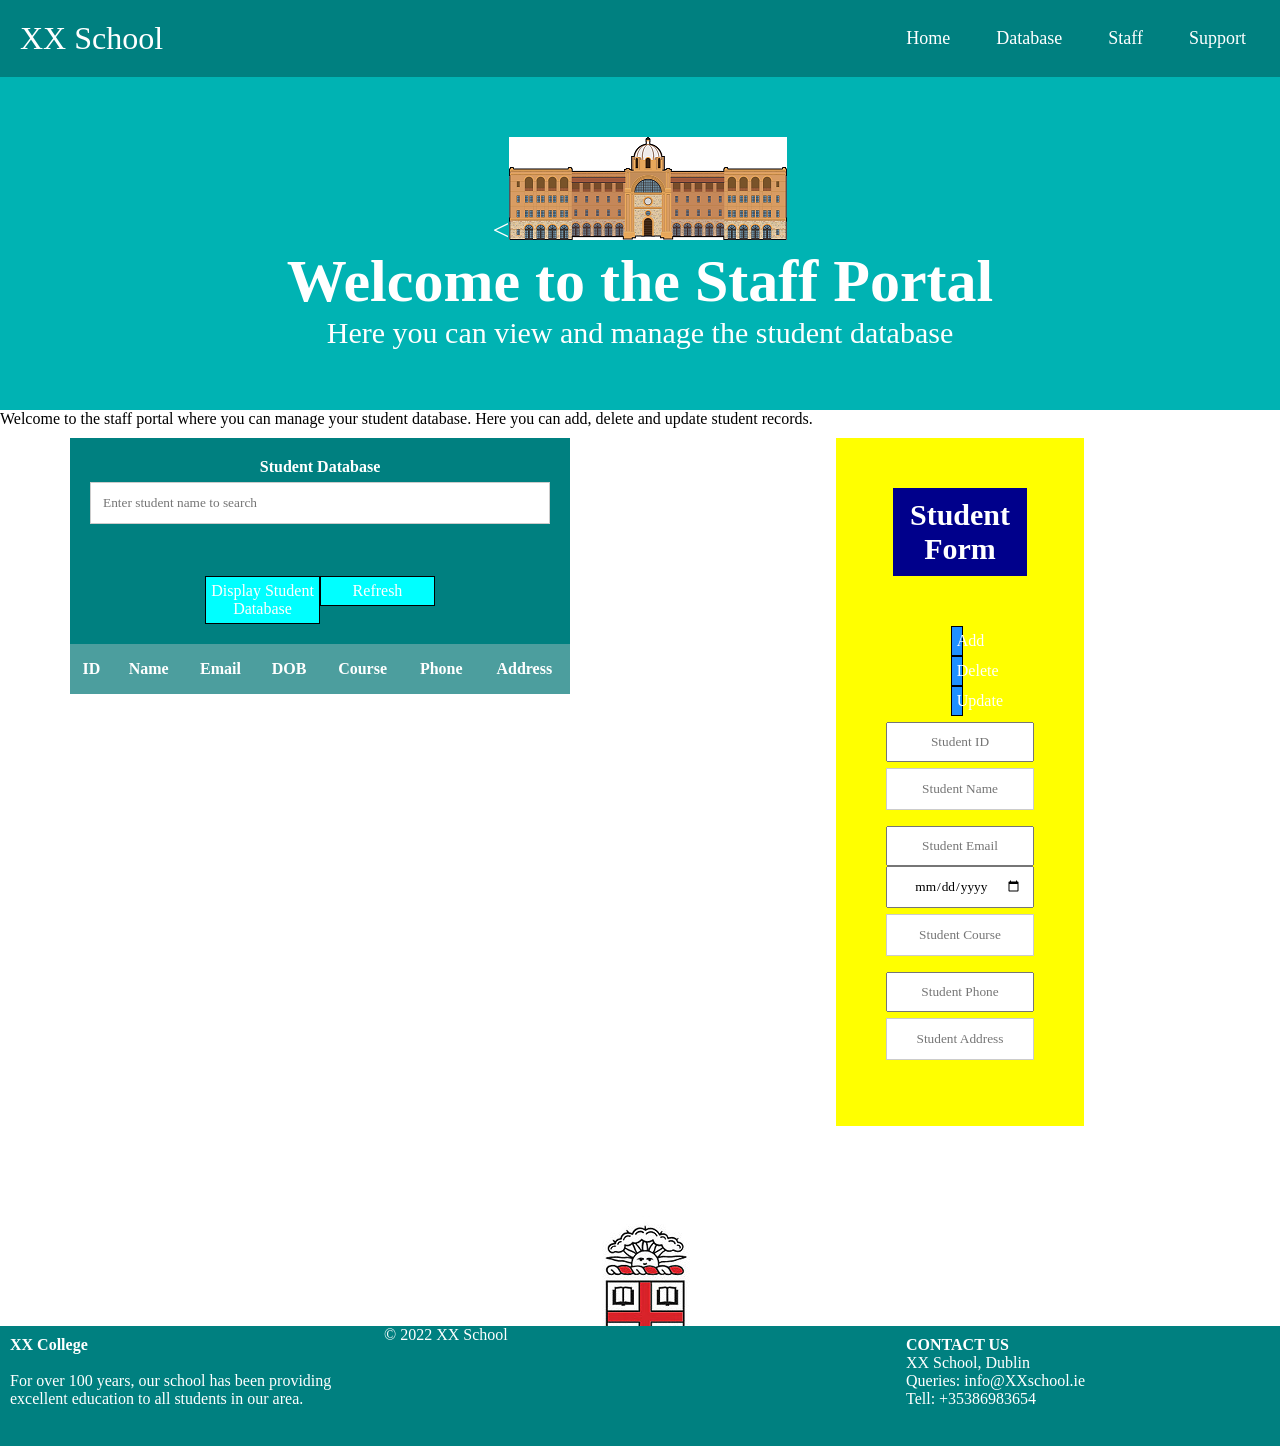
==== html/database/index.html @ e8e9da0a "Update index.html" ====
<!DOCTYPE html>
<html>
<head>
  <meta charset="utf-8">
  <meta name="viewport" content="width=device-width">
  <link rel="stylesheet" type="text/css" href="../assets/css/main.css">
  <title>Student Database DBS CA B8IT150</title>
  
  <script>
    let doIt=()=>{
    let tab=document.getElementById("studentTable");
    let rows=studentTable.getElementsByTagName('tr');
    fetch('https://akdbs.southindia.cloudapp.azure.com:8080/')
    .then(response => response.json())
    .then(data=>{data.Results.forEach(
    x=>{
    let newRow=rows[0].cloneNode(true);
    let divs=newRow.getElementsByTagName('th');
    divs[0].innerHTML=x['ID'];
    divs[1].innerHTML=x['Name'];
    divs[2].innerHTML=x['Email'];
    divs[3].innerHTML=x['DOB'];
    divs[4].innerHTML=x['Course'];
    divs[5].innerHTML=x['Phone'];
    divs[6].innerHTML=x['Address'];
    studentTable.appendChild(newRow);
    }
    );
    studentTable.setAttribute("style","\"\"");
    }
    );
    }
  </script>
</head>


<body>

<!-- Referenced from https://www.makeuseof.com/responsive-navigation-bar-using-html-and-css/ -->

    <nav class="navbar">
     <!-- LOGO -->
     <div class="logo">XX School</div>

     <!-- NAVIGATION MENU -->
     <ul class="nav-links">
       <!-- USING CHECKBOX HACK -->
       <input type="checkbox" id="checkbox_toggle" />
       <label for="checkbox_toggle" class="hamburger">&#9776;</label>

       <!-- NAVIGATION MENUS -->
       <div class="menu">
         <li><a href="../index.html">Home</a></li>
         <li><a href="index.html">Database</a></li>
         <li><a href="../staff/index.html">Staff</a></li>
         <li><a href="../support/index.html">Support</a></li>
       </div>
     </ul>
   </nav>



  <div class="header">
    <<img src="../assets/images/school.jpg" alt="school building picture">

    <h1>Welcome to the Staff Portal</h1>
    <p>Here you can view and manage the student database</p>

  </div>


    <p>
      Welcome to the staff portal where you can manage your student database. Here you can add, delete and update student records.
    </p>



    <main>



<!-- 
  <div class="row">
    <div class="column" style="background-color:#aaa;">Column
      <h2>Student Form</h2>
        <div class="button-group">
          <button onClick="addStudent()">Add</button>
          <button onClick="deleteStudent()">Delete</button>
          <button onClick="updateStudent()">Update</button>
          <input placeholder="Student ID" type='int' id='Id' onfocus="this.value=''">
          <input placeholder="Student Name" type='text' id='Name' onfocus="this.value=''">
          <input placeholder="Student Email" type='email' id='Email' pattern="[a-z0-9._%+-]+@[a-z0-9.-]+\.[a-z]{2,}$" onfocus="this.value=''">
          <input placeholder="Student DOB (DD/MM/YYYY)" type='date' id='DOB' onfocus="this.value=''">
          <input placeholder="Student Course" type='text' id='Course' onfocus="this.value=''">
          <input placeholder="Student Phone" type='int' id='Phone' onfocus="this.value=''">
          <input placeholder="Student Address" type='text' id='Address' onfocus="this.value=''">
        </div>
        <br/>
        <br/> -->
 <!--          <input placeholder="Student ID" type='int' id='Id' onfocus="this.value=''">
          <input placeholder="Student Name" type='text' id='Name' onfocus="this.value=''">
          <input placeholder="Student Email" type='email' id='Email' pattern="[a-z0-9._%+-]+@[a-z0-9.-]+\.[a-z]{2,}$" onfocus="this.value=''">
          <input placeholder="Student DOB (DD/MM/YYYY)" type='date' id='DOB' onfocus="this.value=''">
          <input placeholder="Student Course" type='text' id='Course' onfocus="this.value=''">
          <input placeholder="Student Phone" type='int' id='Phone' onfocus="this.value=''">
          <input placeholder="Student Address" type='text' id='Address' onfocus="this.value=''"> -->
  <!--   </div> -->
<!-- 
    <div class="column" style="background-color:#bbb;">Column
      <table id='studentTable' data-filter-control="true" >
        <caption>Student Database
          <br>
          <input type="text" id="myInput" onkeyup="myFunction()" placeholder="Enter student name to search" title="Type in a name">
          <br>
          <br>
          <br>
      
        <div class="dbButtons">
          <button onClick="doIt()">Display Student Database</button> -->

     <!-- Referenced https://www.w3docs.com/snippets/javascript/how-to-reload-a-page-using-javascript.html -->
  <!--         <button onClick="window.location.reload(true)">Refresh</button>
        </div>

        </caption>
        <thead>
          <tr>
            <th onclick="sortTable(0)">ID</th>
            <th onclick="sortTable(1)">Name</th>
            <th onclick="sortTable(2)">Email</th>
            <th onclick="sortTable(3)">DOB</th>
            <th onclick="sortTable(4)">Course</th>
            <th onclick="sortTable(5)">Phone</th>
            <th onclick="sortTable(6)">Address</th>
          </tr>
        </thead>
      </table>
    </div>


 -->

<!-- 
    <div class="column" style="background-color:#ccc;">Column

      <div class="main-block">
        <div class="left-part">
          <i class="fas fa-graduation-cap"></i>
          <h1>Register to our courses</h1>
          <p>W3docs provides free learning materials for programming languages like HTML, CSS, Java Script, PHP etc.</p>
          <div class="btn-group">
            <a class="btn-item" href="https://www.w3docs.com/learn-html.html">Learn HTML</a>
            <a class="btn-item" href="https://www.w3docs.com/quiz/#">Select Quiz</a>
          </div>
        </div>
        <form action="/">
          <div class="title">
            <i class="fas fa-pencil-alt"></i> 
            <h2>Register here</h2>
          </div>
          <div class="info">
            <input class="fname" type="text" name="name" placeholder="Full name">
            <input type="text" name="name" placeholder="Email">
            <input type="text" name="name" placeholder="Phone number">
            <input type="password" name="name" placeholder="Password">
            <select>
              <option value="course-type" selected>Course type*</option>
              <option value="short-courses">Short courses</option>
              <option value="featured-courses">Featured courses</option>
              <option value="undergraduate">Undergraduate</option>
              <option value="diploma">Diploma</option>
              <option value="certificate">Certificate</option>
              <option value="masters-degree">Masters degree</option>
              <option value="postgraduate">Postgraduate</option>
            </select>
          </div>
          <div class="checkbox">
            <input type="checkbox" name="checkbox"><span>I agree to the <a href="https://www.w3docs.com/privacy-policy">Privacy Poalicy for W3Docs.</a></span>
          </div>
          <button type="submit" href="/">Submit</button>
        </form>
      </div>
    
    </div>
  </div>

 -->










<!-- Referenced from https://www.w3schools.com/Css/tryit.asp?filename=trycss_template2_grid -->
 <!--  <div class="content">
    <div class="column-side">
      <table id='studentTable' data-filter-control="true" >
        <caption>Student Database
          <br>
          <input type="text" id="myInput" onkeyup="myFunction()" placeholder="Enter student name to search" title="Type in a name">
          <br>
          <br>
          <br>
      
        <div class="dbButtons">
          <button onClick="doIt()">Display Student Database</button>
 -->
     <!-- Referenced https://www.w3docs.com/snippets/javascript/how-to-reload-a-page-using-javascript.html -->
     <!-- 
          <button onClick="window.location.reload(true)">Refresh</button>
        </div>

        </caption>
        <thead>
          <tr>
            <th onclick="sortTable(0)">ID</th>
            <th onclick="sortTable(1)">Name</th>
            <th onclick="sortTable(2)">Email</th>
            <th onclick="sortTable(3)">DOB</th>
            <th onclick="sortTable(4)">Course</th>
            <th onclick="sortTable(5)">Phone</th>
            <th onclick="sortTable(6)">Address</th>
          </tr>
        </thead>
      </table>
    </div>


    <div class="column-right">
      <div class="placeholder-group">
        <h2>Student Form</h2>
        <div class="button-group">
          <button onClick="addStudent()">Add</button>
          <button onClick="deleteStudent()">Delete</button>
          <button onClick="updateStudent()">Update</button>
        </div>
        <br/>
        <br/>
          <input placeholder="Student ID" type='int' id='Id' onfocus="this.value=''">
          <input placeholder="Student Name" type='text' id='Name' onfocus="this.value=''">
          <input placeholder="Student Email" type='email' id='Email' pattern="[a-z0-9._%+-]+@[a-z0-9.-]+\.[a-z]{2,}$" onfocus="this.value=''">
          <input placeholder="Student DOB (DD/MM/YYYY)" type='date' id='DOB' onfocus="this.value=''">
          <input placeholder="Student Course" type='text' id='Course' onfocus="this.value=''">
          <input placeholder="Student Phone" type='int' id='Phone' onfocus="this.value=''">
          <input placeholder="Student Address" type='text' id='Address' onfocus="this.value=''">
      </div>
    </div>
 -->






  <!-- </div> -->



    <div class="row1">
      <div class="column1">

        <table id='studentTable' data-filter-control="true" >
          <caption>Student Database
            <br>
            <input type="text" id="myInput" onkeyup="myFunction()" placeholder="Enter student name to search" title="Type in a name">
            <br>
            <br>
            <br>
        
          <div class="dbButtons">
            <button onClick="doIt()">Display Student Database</button>
      <!-- 
       Referenced https://www.w3docs.com/snippets/javascript/how-to-reload-a-page-using-javascript.html -->
            <button onClick="window.location.reload(true)">Refresh</button>
          </div>

          </caption>
          <thead>
            <tr>
              <th onclick="sortTable(0)">ID</th>
              <th onclick="sortTable(1)">Name</th>
              <th onclick="sortTable(2)">Email</th>
              <th onclick="sortTable(3)">DOB</th>
              <th onclick="sortTable(4)">Course</th>
              <th onclick="sortTable(5)">Phone</th>
              <th onclick="sortTable(6)">Address</th>
            </tr>
          </thead>
        </table>

        <BR/>


        <br/>
        <br/>

      </div>

<!-- Referenced from Referenced from https://www.w3schools.com/howto/tryit.asp?filename=tryhow_css_two_columns_responsive*/ -->

      <div class="column1">
        <div class="placeholder-group">
          <h2>Student Form</h2>
          <div class="button-group">
            <button onClick="addStudent()">Add</button>
            <button onClick="deleteStudent()">Delete</button>
            <button onClick="updateStudent()">Update</button>
          </div>
          <br/>
          <br/>
          <input placeholder="Student ID" type='int' id='Id' onfocus="this.value=''">
          <input placeholder="Student Name" type='text' id='Name' onfocus="this.value=''">
          <input placeholder="Student Email" type='email' id='Email' pattern="[a-z0-9._%+-]+@[a-z0-9.-]+\.[a-z]{2,}$" onfocus="this.value=''">
          <input placeholder="Student DOB (DD/MM/YYYY)" type='date' id='DOB' onfocus="this.value=''">
          <input placeholder="Student Course" type='text' id='Course' onfocus="this.value=''">
          <input placeholder="Student Phone" type='int' id='Phone' onfocus="this.value=''">
          <input placeholder="Student Address" type='text' id='Address' onfocus="this.value=''">
        </div>
      </div>
    </div>

                <br>
                <br>
                <br>
                <br>
                &nbsp;
                <img src="../assets/images/crest.jpg" alt="A picture of school crest">
                <br>
                <br>
                <br>
                <br>


  </main>

  <footer>

      <div class="footer-about">

        <h4>XX College</h5>
        &nbsp;
        <p>For over 100 years, our school has been providing excellent education to all students in our area.</p>

      </div>

          <div class="footer-contact"> 

            <h4>CONTACT US</h5>

            <p>XX School, Dublin</p>
        <p>Queries: info@XXschool.ie</p>
        <p>Tell: +35386983654</p>

          </div>

          <div class="footer-copyright">&copy; 2022 XX School</div>

  </footer>



  <script>
    let baseURL='https://akdbs.southindia.cloudapp.azure.com:8080/';
    let id=document.querySelector('input');

  // ADD STUDENT
    let addStudent=()=>{
      fetch(baseURL+'add?name='+document.querySelector('#Name').value+'&email='+document.querySelector('#Email').value+'&dob='+document.querySelector('#DOB').value+'&course='+document.querySelector('#Course').value+'&phone='+document.querySelector('#Phone').value+'&address='+document.querySelector('#Address').value).then(resp=>{alert('Student added')});}

  // DELETE STUDENT
    let deleteStudent=()=>{
    fetch(baseURL+'delete?id='+document.querySelector('#Id').value).then((resp)=>{alert("Student Deleted")});}

  // UPDATE STUDENT
    let updateStudent=()=>{
      fetch(baseURL+'update?id='+document.querySelector('#Id').value+'&name='+document.querySelector('#Name').value+'&email='+document.querySelector('#Email').value+'&dob='+document.querySelector('#DOB').value+'&course='+document.querySelector('#Course').value+'&phone='+document.querySelector('#Phone').value+'&address='+document.querySelector('#Address').value).then(resp=>{alert('Student Updated')});}





  //Referenced the following when creating
  // https://www.w3schools.com/howto/howto_js_filter_table.asp
  // https://www.youtube.com/watch?v=eLQhybnA9hw
  // SEARCH FUNCTION
  function myFunction() {
  var input, filter, table, tr, td, i, txtValue;
  input = document.getElementById("myInput");
  filter = input.value.toUpperCase();
  table = document.getElementById("studentTable");
  tr = table.getElementsByTagName("tr");
  for (i = 1; i < tr.length; i++) {
    td = tr[i];
    if (td) {
      txtValue = td.textContent || td.innerText;
      if (txtValue.toUpperCase().indexOf(filter) > -1) {
        tr[i].style.display = "";
      } else {
        tr[i].style.display = "none";
      }
    }       
  }
}


// Taken from https://www.w3schools.com/howto/howto_js_sort_table.asp
// Sort table function
function sortTable(n) {
  var table, rows, switching, i, x, y, shouldSwitch, dir, switchcount = 0;
  table = document.getElementById("studentTable");
  switching = true;
  // Set the sorting direction to ascending:
  dir = "asc";
  /* Make a loop that will continue until
  no switching has been done: */
  while (switching) {
    // Start by saying: no switching is done:
    switching = false;
    rows = table.rows;
    /* Loop through all table rows (except the
    first, which contains table headers): */
    for (i = 1; i < (rows.length - 1); i++) {
      // Start by saying there should be no switching:
      shouldSwitch = false;
      /* Get the two elements you want to compare,
      one from current row and one from the next: */
      x = rows[i].getElementsByTagName("th")[n];
      y = rows[i+1].getElementsByTagName("th")[n];
      /* Check if the two rows should switch place,
      based on the direction, asc or desc: */
      if (dir == "asc") {
        if (x.innerHTML.toLowerCase() > y.innerHTML.toLowerCase()) {
          // If so, mark as a switch and break the loop:
          shouldSwitch = true;
          break;
        }
      } else if (dir == "desc") {
        if (x.innerHTML.toLowerCase() < y.innerHTML.toLowerCase()) {
          // If so, mark as a switch and break the loop:
          shouldSwitch = true;
          break;
        }
      }
    }
    if (shouldSwitch) {
      /* If a switch has been marked, make the switch
      and mark that a switch has been done: */
      rows[i].parentNode.insertBefore(rows[i + 1], rows[i]);
      switching = true;
      // Each time a switch is done, increase this count by 1:
      switchcount ++;
    } else {
      /* If no switching has been done AND the direction is "asc",
      set the direction to "desc" and run the while loop again. */
      if (switchcount == 0 && dir == "asc") {
        dir = "desc";
        switching = true;
      }
    }
  }
}




// get selected row
// display selected row data in text input

var table = document.getElementById("studentTable"),rIndex;
for(var i = 1; i < table.rows.length; i++)
{
  table.rows[i].onclick = function()
  {
    rIndex = this.rowIndex;
    console.log(rIndex);
    document.getElementById("ID").value = this.cells[0].innerHTML;
    document.getElementById("Name").value = this.cells[1].innerHTML;
    document.getElementById("Email").value = this.cells[2].innerHTML;
    document.getElementById("DOB").value = this.cells[3].innerHTML;
    document.getElementById("Course").value = this.cells[4].innerHTML;
    document.getElementById("Phone").value = this.cells[5].innerHTML;
    document.getElementById("Address").value = this.cells[6].innerHTML;
  };
}

// edit the row
function editRow()
{
  table.rows[rIndex].cells[0].innerHTML = document.getElementById("ID").value;
  table.rows[rIndex].cells[1].innerHTML = document.getElementById("Name").value;
  table.rows[rIndex].cells[2].innerHTML = document.getElementById("Email").value;
  table.rows[rIndex].cells[2].innerHTML = document.getElementById("DOB").value;
  table.rows[rIndex].cells[2].innerHTML = document.getElementById("Course").value;
  table.rows[rIndex].cells[2].innerHTML = document.getElementById("Phone").value;
  table.rows[rIndex].cells[2].innerHTML = document.getElementById("Address").value;
}
          


  </script>


</body>




</html>
---- html/assets/css/main.css ----
* {
  font-family: calibre;
  box-sizing: border-box;
}

/*@media (max-width: 600px) {
  .column.side, .column.middle {
    width: 100%;
  }
}*/

#wrapper{
  float: left;
  width: 100%;
  min-height: 100%;
  padding-bottom: 250px;
  box-sizing: border-box;
}

html, body{
  height: 100%
}

h1{
  text-align: center;
}

h2{
  text-align: center;
}


.header {
  padding: 60px;
  text-align: center;
  background: #00B3B3;
  color: white;
  font-size: 30px;
}





#studentTable caption {
  font-size: 100;
  background: teal;
  color: white;
  text-align: center;
  font-weight: bold;
  padding: 20px 20px;
}

#studentTable {
  background-color: #teal;
  border-collapse: collapse;
  margin-left: auto;
  margin-right: auto;
  min-width: 500px;
  overflow: hidden;
  text-align: center;
  font-weight: lighter;
/*  border: 1px solid;
  border-color: #00008B;*/
}


#studentTable thead {
  height: 50px;
  background-color: #4C9E9E;
}


#studentTable thead th {
  padding: 8px;
  color: #fff;
}


/*Taken from https://www.w3schools.com/Css/css_table_style.asp*/
#studentTable tr:nth-child(even) {
  background-color: #066A4C;}

#studentTable tr:nth-child(odd) {
  background-color: #4C9E9E;}

/*Taken from https://www.w3schools.com/Css/css_table_style.asp*/
#studentTable tr:hover {
  background-color: #teal;
  color: white;
}


/*Referenced https://www.w3schools.com/csS/css3_buttons.asp*/

.dbButtons {
  margin-left:25%;
  margin-right:25%;
}

.dbButtons button {
  width: 50%;
  background-color: #00FFFF;
  border: 1px solid black;
  color: white;
  padding: 16px 32px;
  text-align: center;
  text-decoration: none;
  display: block;
  font-size: 16px;
  transition-duration: 0.4s;
  cursor: pointer;
  float: left;
  padding: 5px;
}

.dbButtons button:hover {
  background-color: #00008B;
}

.dbButtons button:active {
  background-color: #00008B;
  box-shadow: 0 5px #666;
  transform: translateY(4px);
}







.button-group {
  margin-right: 10%;
  margin-left: 10%;

  position: -webkit-sticky;
  position: sticky;
  top: 0;
  background-color: yellow;
  padding: 50px;
  font-size: 20px;
}

.button-group button {
  width: 33.33%;
  background-color: #1E90FF;
  border: 1px solid black;
  color: white;
  padding: 15px 30px;
  text-align: center;
  text-decoration: none;
  display: block;
  font-size: 16px;
  cursor: pointer;
  float: left;
  padding: 5px;
}

.button-group button:hover {
  background-color: #00008B;
}

.button-group button:active {
  background-color: #00008B;
  box-shadow: 0 5px #666;
  transform: translateY(4px);
}

.placeholder-group {
  margin-right: 30%;
  margin-left: 30%;

  position: -webkit-sticky;
  position: sticky;
  top: 0;
  background-color: yellow;
  padding: 50px;
  font-size: 20px;
}

.placeholder-group input {
  color: black;
  width: 100%;
  padding: 10px;
  text-align: center;
  display: block;
}


.placeholder-group h2 {
  color: white;
  background-color: #00008B;
  text-align: center;
  display: block;
  width: 90%;
  margin-left: 5%;
  margin-right: 5%;
  padding: 10px;
}

/* HEADER */

/*header{
  float: left;
  width: 100%;
  height: 250px;
  background: #FBE0C3;
}*/


main{
  float: left;
  width: 100%;
  height: auto;
  text-align: center;
}

/* Footer menus */

footer{
  float: left;
  width: 100%;
  height: 120px;
  background-color: teal;
  color: #fff;
  margin-top: -120px;
/*  text-align: center;
  position: absolute;
  bottom: 0;*/
}

.footer-about{
 float:left;
 width: 30%;  
 border:10px;
 padding:10px;
 color: #fff;
}

.footer-contact{
 width: 30%;        
 float:right;
 text-align:justify;
 border:10px;
 padding:10px;
 color: #fff;
}

#footer-copyright{
  float:left;
  text-align:center;
  border:1px;
  width:514px;
  color: #fff;
}








/*REFERENCES
  Sample code excerpts taken from

  https://codepen.io/dcode-software/pen/dLVwOY

  https://www.w3schools.com/

  https://www.w3docs.com/snippets/javascript/how-to-reload-a-page-using-javascript.html

*/




/* Text styling in all pages */

.text-outer {
float: left;
  width: 100%;
  height: auto;
  padding-top: 50px;
}

.text-inner {
  width: 500px;
  height: auto;
  padding: 25px;
  margin: 0 auto;
  text-align: center;
  color: white;
}


.center {
  display: block;
  margin-left: auto;
  margin-right: auto;
  width: 50%;
  text-align: center;
}




.main-block {
      flex-direction: row;
      height: calc(100% - 50px);
      }
      .left-part, form {
      flex: 1;
      height: auto;
      }




/*Referenced from https://www.makeuseof.com/responsive-navigation-bar-using-html-and-css/
*/

* {
 margin: 0;
 padding: 0;
 box-sizing: border-box;
}

body {
 font-family: cursive;
 background-image: url(https://external-content.duckduckgo.com/iu/?u=https%3A%2F%2Fcdnassets.hw.net%2Ffd%2F46%2F6c192e704a87bc5b40b35e01d719%2F8077f11a3ba64171a871616d6ecdc652.jpg&f=1&nofb=1);
 background-repeat: no-repeat;
 background-attachment: fixed;
 background-size: cover;
 background-size: 100% 100%;
}

a {
 text-decoration: none;
}
li {
 list-style: none;
}
.navbar {
 display: flex;
 align-items: center;
 justify-content: space-between;
 padding: 20px;
 background-color: teal;
 color: #fff;
}
.nav-links a {
 color: #fff;
}
/* LOGO */
.logo {
 font-size: 32px;
}
/* NAVBAR MENU */
.menu {
 display: flex;
 gap: 1em;
 font-size: 18px;
}
.menu li:hover {
 background-color: #4c9e9e;
 border-radius: 5px;
 transition: 0.3s ease;
}
.menu li {
 padding: 5px 14px;
}
/* DROPDOWN MENU */
.services {
 position: relative; 
}
.dropdown {
 background-color: rgb(1, 139, 139);
 padding: 1em 0;
 position: absolute; /*WITH RESPECT TO PARENT*/
 display: none;
 border-radius: 8px;
 top: 35px;
}
.dropdown li + li {
 margin-top: 10px;
}
.dropdown li {
 padding: 0.5em 1em;
 width: 8em;
 text-align: center;
}
.dropdown li:hover {
 background-color: #4c9e9e;
}
.services:hover .dropdown {
 display: block;
}
/*RESPONSIVE NAVBAR MENU STARTS*/
/* CHECKBOX HACK */
input[type=checkbox]{
 display: none;
} 
/*HAMBURGER MENU*/
.hamburger {
 display: none;
 font-size: 24px;
 user-select: none;
}

/* APPLYING MEDIA QUERIES */
@media (max-width: 768px) {
.menu { 
 display:none;
 position: absolute;
 background-color:teal;
 right: 0;
 left: 0;
 text-align: center;
 padding: 16px 0;
}
.menu li:hover {
 display: inline-block;
 background-color:#4c9e9e;
 transition: 0.3s ease;
}
.menu li + li {
 margin-top: 12px;
}
input[type=checkbox]:checked ~ .menu{
 display: block;
}
.hamburger {
 display: block;
}
.dropdown {
 left: 50%;
 top: 30px;
 transform: translateX(35%);
}
.dropdown li:hover {
 background-color: #4c9e9e;
}
}





/*Referenced https://www.w3schools.com/howto/howto_css_contact_section.asp*/
/*CONTACT FORM*/
/* Style inputs */

input[type=text], select, textarea {
  width: 100%;
  padding: 12px;
  border: 1px solid #ccc;
  margin-top: 6px;
  margin-bottom: 16px;
  resize: vertical;
}

input[type=submit] {
  background-color: #04AA6D;
  color: white;
  padding: 12px 20px;
  border: none;
  cursor: pointer;
}

input[type=submit]:hover {
  background-color: #teal;
}

/* Style the container/contact section */
.container {
  border-radius: 5px;
  background-color: teal;
  padding: 10px;
}

/* Create two columns that float next to eachother */
.column {
  float: left;
  width: 50%;
  margin-top: 6px;
  padding: 20px;
}

/* Clear floats after the columns */
.row:after {
  content: "";
  display: table;
  clear: both;
}

/* Responsive layout - when the screen is less than 600px wide, make the two columns stack on top of each other instead of next to each other */
@media screen and (max-width: 600px) {
  .column, input[type=submit] {
    width: 100%;
    margin-top: 0;
  }
}






/*Referenced from https://www.w3schools.com/howto/howto_css_portfolio_gallery.asp*/

.row {
  margin: 8px -16px;
}

/* Add padding BETWEEN each column (if you want) */
.row,
.row > .column {
  padding: 8px;
}

/* Create four equal columns that floats next to each other */
.column {
  float: left;
  width: 20%;
}

/* Clear floats after rows */
.row:after {
  content: "";
  display: table;
  clear: both;
}

/* Content */
.content {
  background-color: teal;
  padding: 10px;
}

/* Responsive layout - makes a two column-layout instead of four columns */
@media screen and (max-width: 900px) {
  .column {
    width: 50%;
  }
}

/* Responsive layout - makes the two columns stack on top of each other instead of next to each other */
@media screen and (max-width: 600px) {
  .column {
    width: 100%;
  }
}







/*
Referenced from https://www.w3schools.com/howto/howto_css_team.asp*/
 /* Three columns side by side */
.column {
  float: left;
  width: 33.3%;
  margin-bottom: 16px;
  padding: 0 8px;
}

/* Display the columns below each other instead of side by side on small screens */
/*@media screen and (max-width: 650px) {
  .column {
    width: 100%;
    display: block;
  }
}*/

/* Add some shadows to create a card effect */
.card {
  box-shadow: 0 4px 8px 0 rgba(0, 0, 0, 0.2);
}

/* Some left and right padding inside the container */
.container {
  padding: 0 16px;
}

/* Clear floats */
.container::after, .row::after {
  content: "";
  clear: both;
  display: table;
}

.title {
  color: grey;
}

.button {
  border: none;
  outline: 0;
  display: inline-block;
  padding: 8px;
  color: white;
  background-color: #000;
  text-align: center;
  cursor: pointer;
  width: 100%;
}

.button:hover {
  background-color: #555;
} 











/*
Referenced from https://www.w3schools.com/howto/tryit.asp?filename=tryhow_css_two_columns_responsive*/
/* Create two equal columns that floats next to each other */
.column1 {
  float: left;
  width: 50%;
  padding: 10px;
}

/* Clear floats after the columns */
.row1:after {
  content: "";
  display: table;
  clear: both;
}

/* Responsive layout - makes the two columns stack on top of each other instead of next to each other */
@media screen and (max-width: 600px) {
  .column1 {
    width: 100%;
  }
}
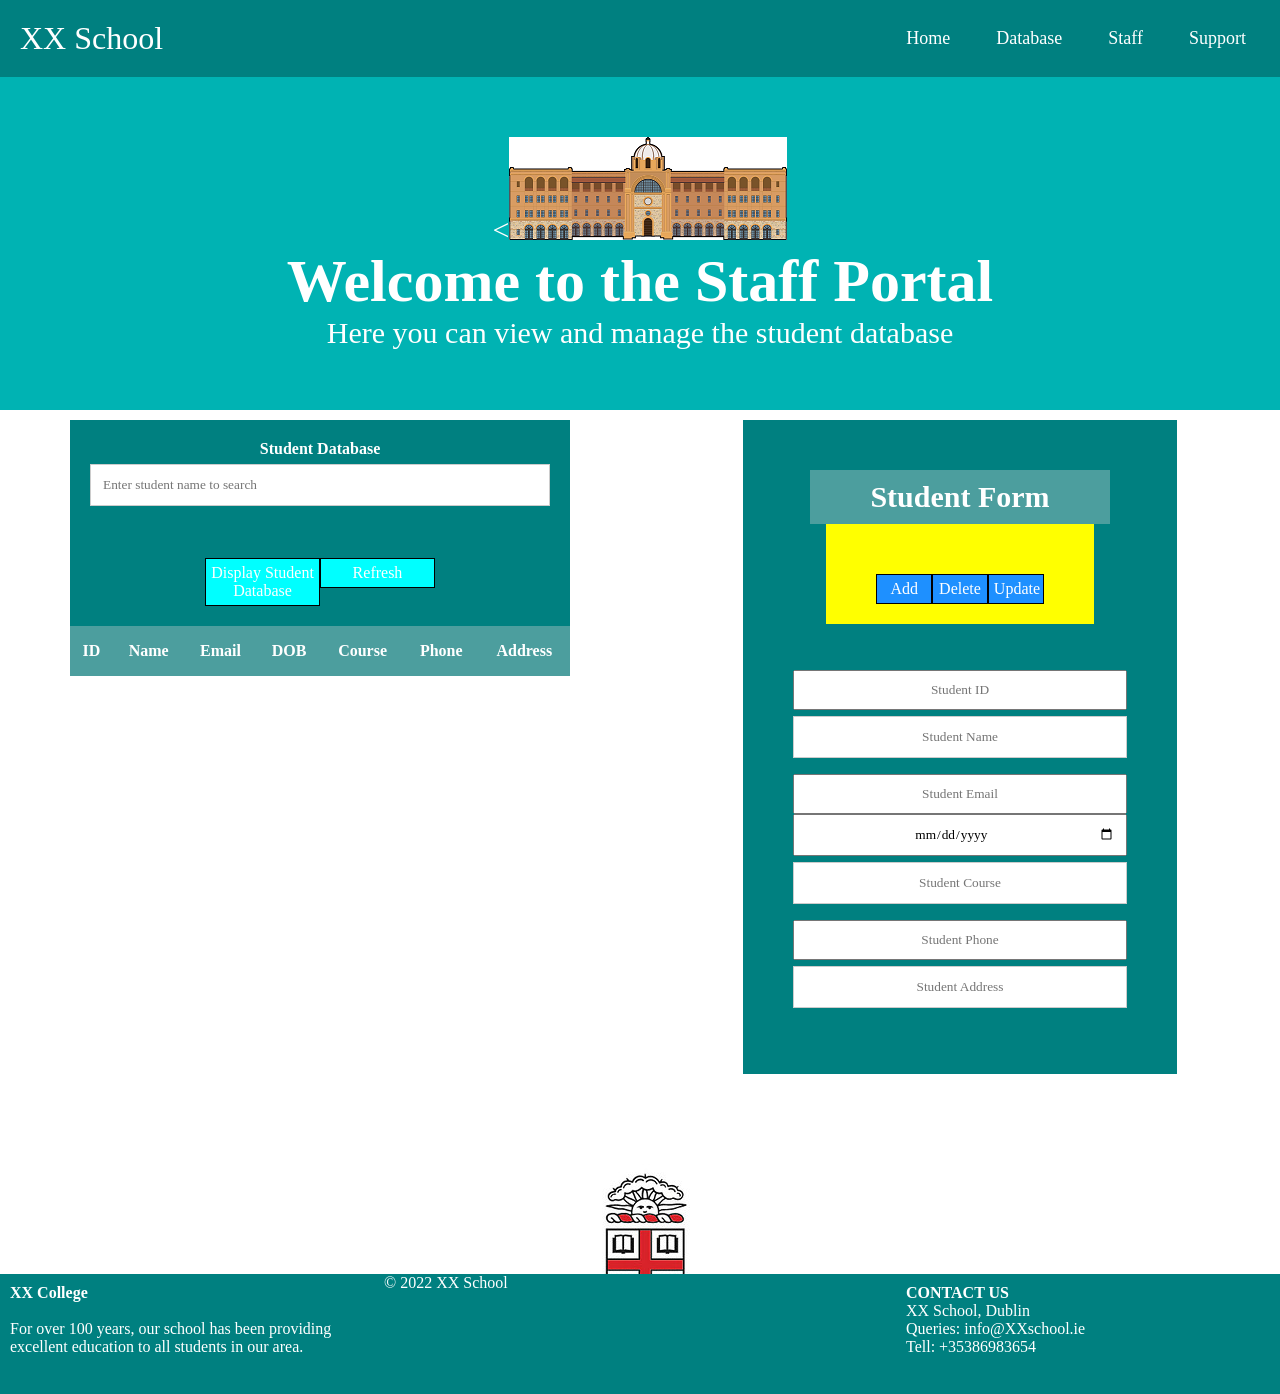
==== commit df110a79: "design improvements" ====
--- a/html/database/index.html
+++ b/html/database/index.html
@@ -69,13 +69,7 @@
   </div>
 
 
-    <p>
-      Welcome to the staff portal where you can manage your student database. Here you can add, delete and update student records.
-    </p>
-
-
-
-    <main>
+<main>
 
 
 
@@ -303,6 +297,7 @@
 <!-- Referenced from Referenced from https://www.w3schools.com/howto/tryit.asp?filename=tryhow_css_two_columns_responsive*/ -->
 
       <div class="column1">
+        
         <div class="placeholder-group">
           <h2>Student Form</h2>
           <div class="button-group">
--- a/html/assets/css/main.css
+++ b/html/assets/css/main.css
@@ -168,13 +168,13 @@
 }
 
 .placeholder-group {
-  margin-right: 30%;
-  margin-left: 30%;
+  margin-right: 15%;
+  margin-left: 15%;
 
   position: -webkit-sticky;
   position: sticky;
   top: 0;
-  background-color: yellow;
+  background-color: teal;
   padding: 50px;
   font-size: 20px;
 }
@@ -190,7 +190,7 @@
 
 .placeholder-group h2 {
   color: white;
-  background-color: #00008B;
+  background-color: #4C9E9E;
   text-align: center;
   display: block;
   width: 90%;
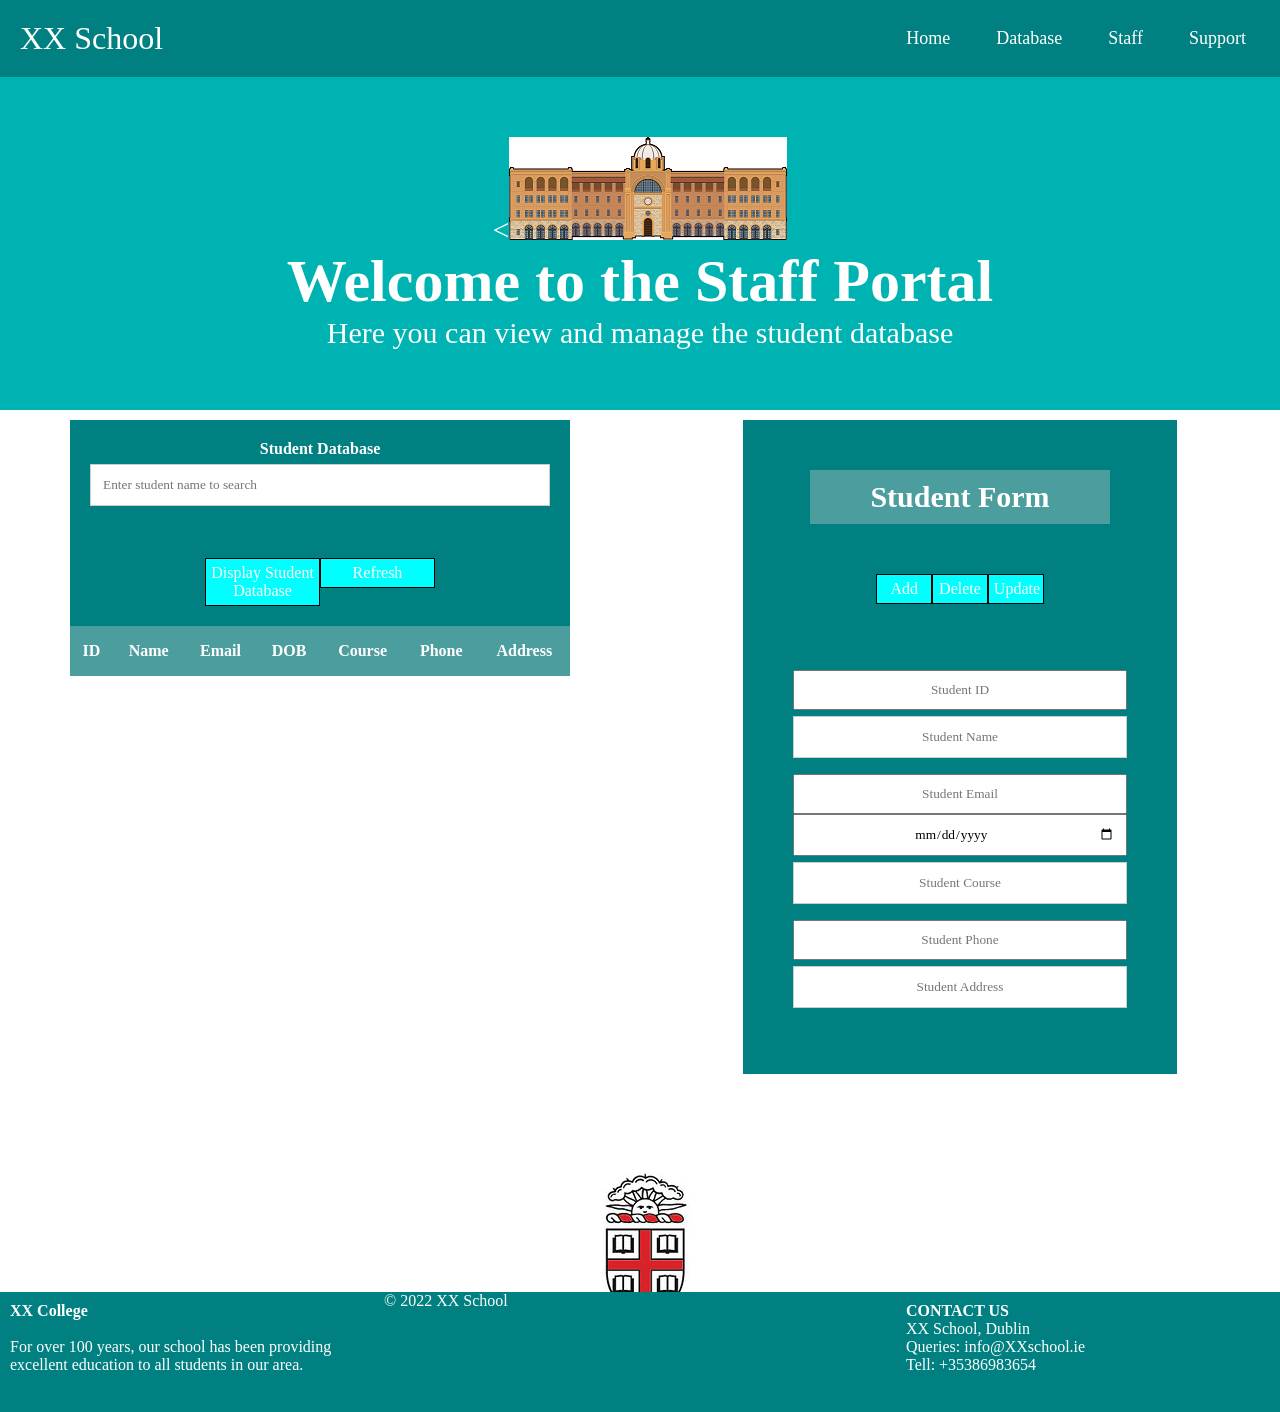
==== commit c79d9703: "Update index.html" ====
--- a/html/database/index.html
+++ b/html/database/index.html
@@ -297,7 +297,7 @@
 <!-- Referenced from Referenced from https://www.w3schools.com/howto/tryit.asp?filename=tryhow_css_two_columns_responsive*/ -->
 
       <div class="column1">
-        
+
         <div class="placeholder-group">
           <h2>Student Form</h2>
           <div class="button-group">
@@ -328,6 +328,10 @@
                 <br>
                 <br>
                 <br>
+                &nbsp;
+                &nbsp;
+                &nbsp;
+                &nbsp;
 
 
   </main>
--- a/html/assets/css/main.css
+++ b/html/assets/css/main.css
@@ -137,14 +137,14 @@
   position: -webkit-sticky;
   position: sticky;
   top: 0;
-  background-color: yellow;
+  background-color: teal;
   padding: 50px;
   font-size: 20px;
 }
 
 .button-group button {
   width: 33.33%;
-  background-color: #1E90FF;
+  background-color: #00FFFF;
   border: 1px solid black;
   color: white;
   padding: 15px 30px;
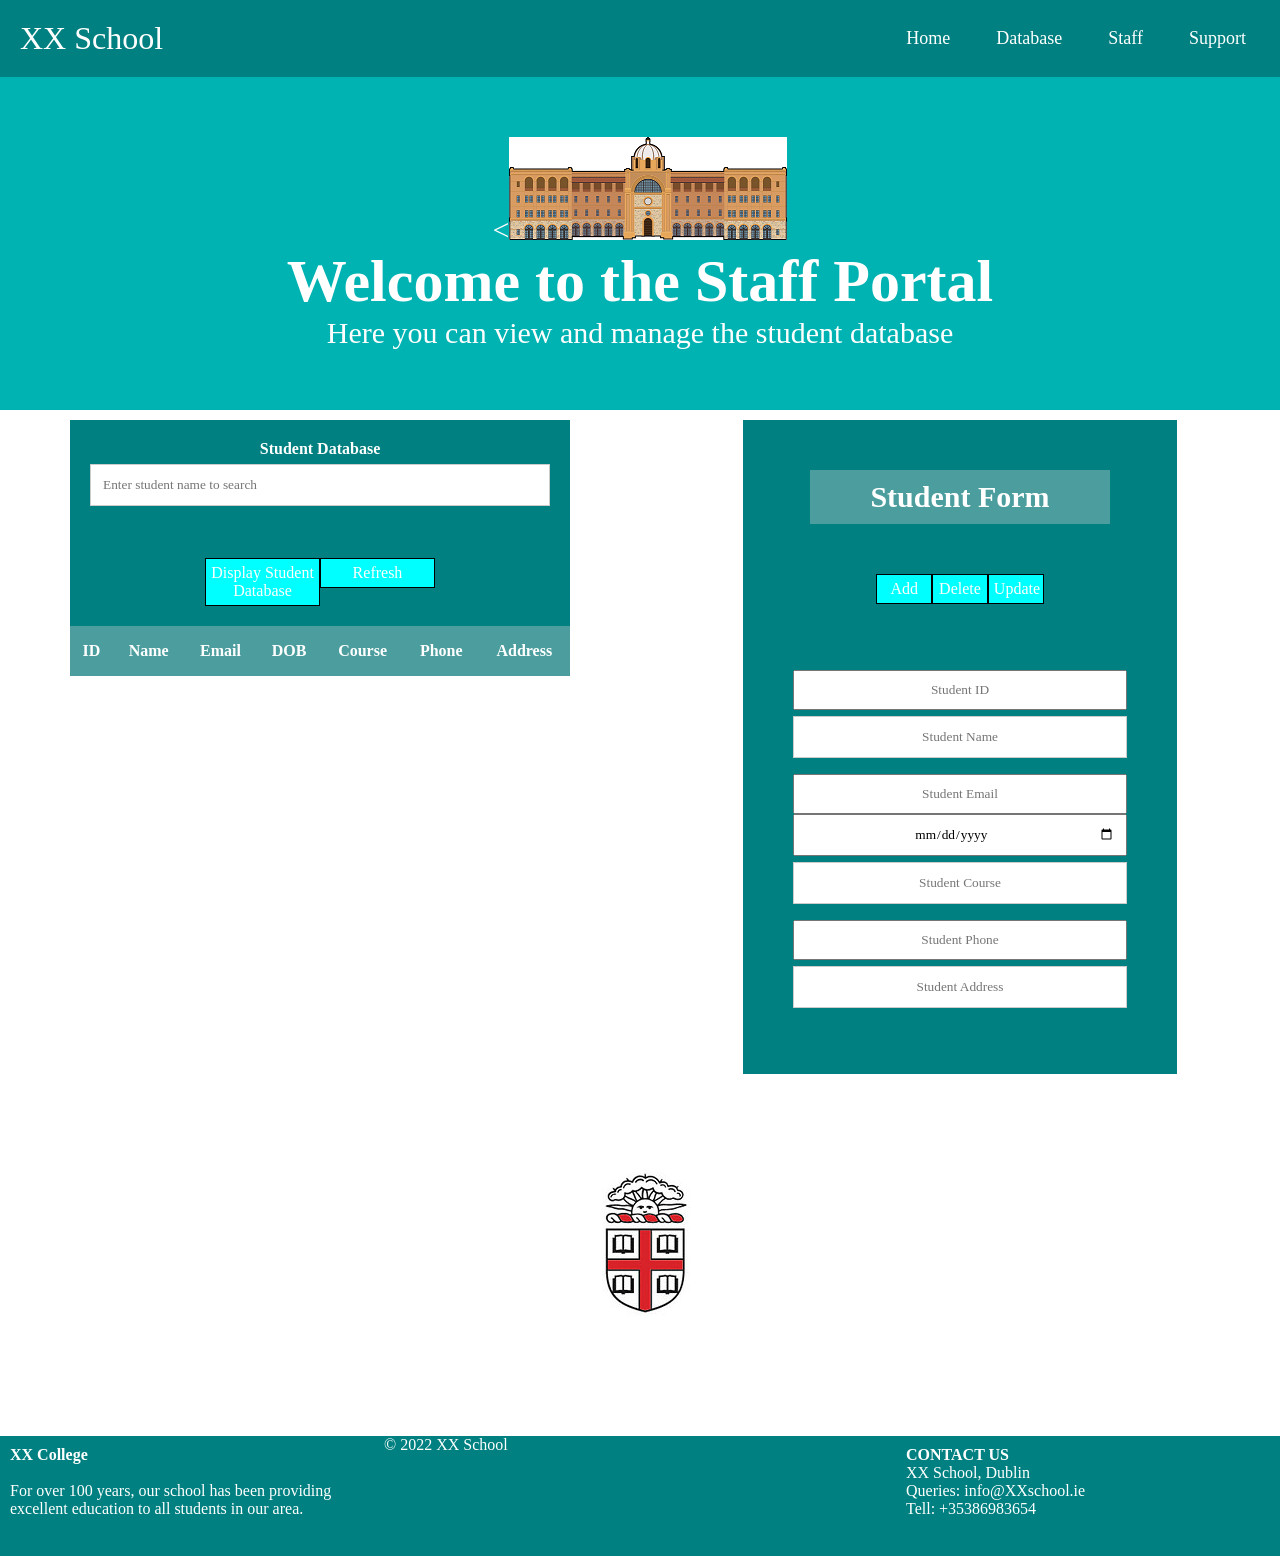
==== commit 92064e26: "Update index.html" ====
--- a/html/database/index.html
+++ b/html/database/index.html
@@ -332,6 +332,23 @@
                 &nbsp;
                 &nbsp;
                 &nbsp;
+                <br>
+                <br>
+                <br>
+                <br>
+                &nbsp;
+                &nbsp;
+                &nbsp;
+                &nbsp;
+                <br>
+                <br>
+                <br>
+                <br>
+                &nbsp;
+                &nbsp;
+                &nbsp;
+                &nbsp;
+
 
 
   </main>
--- a/html/assets/css/main.css
+++ b/html/assets/css/main.css
@@ -134,8 +134,8 @@
   margin-right: 10%;
   margin-left: 10%;
 
-  position: -webkit-sticky;
-  position: sticky;
+/*  position: -webkit-sticky;
+  position: sticky;*/
   top: 0;
   background-color: teal;
   padding: 50px;
@@ -171,8 +171,8 @@
   margin-right: 15%;
   margin-left: 15%;
 
-  position: -webkit-sticky;
-  position: sticky;
+/*  position: -webkit-sticky;
+  position: sticky;*/
   top: 0;
   background-color: teal;
   padding: 50px;
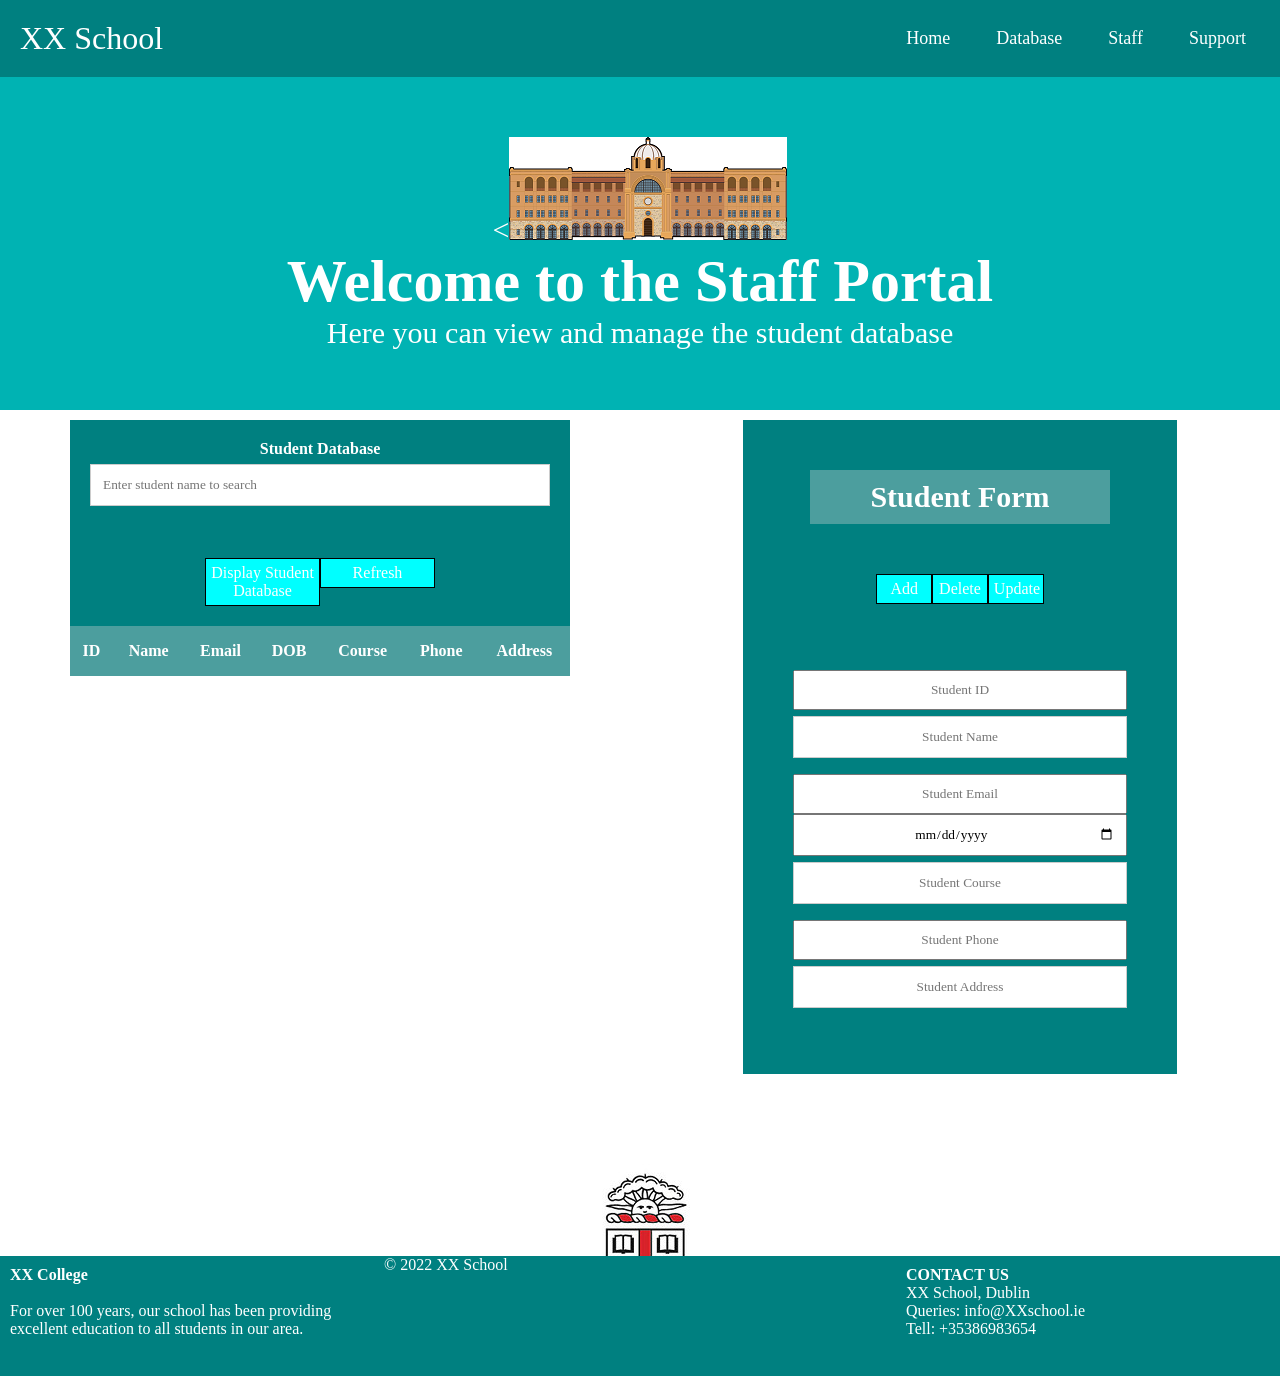
==== commit a47eb6a7: "Update index.html" ====
--- a/html/database/index.html
+++ b/html/database/index.html
@@ -327,28 +327,28 @@
                 <br>
                 <br>
                 <br>
-                <br>
-                &nbsp;
-                &nbsp;
-                &nbsp;
-                &nbsp;
-                <br>
-                <br>
-                <br>
-                <br>
-                &nbsp;
-                &nbsp;
-                &nbsp;
-                &nbsp;
-                <br>
-                <br>
-                <br>
-                <br>
-                &nbsp;
-                &nbsp;
-                &nbsp;
-                &nbsp;
-
+<!--                 <br>
+                &nbsp;
+                &nbsp;
+                &nbsp;
+                &nbsp;
+                <br>
+                <br>
+                <br>
+                <br>
+                &nbsp;
+                &nbsp;
+                &nbsp;
+                &nbsp;
+                <br>
+                <br>
+                <br>
+                <br>
+                &nbsp;
+                &nbsp;
+                &nbsp;
+                &nbsp;
+ -->
 
 
   </main>
--- a/html/assets/css/main.css
+++ b/html/assets/css/main.css
@@ -483,7 +483,7 @@
 /* Create two columns that float next to eachother */
 .column {
   float: left;
-  width: 50%;
+  width: 25%;
   margin-top: 6px;
   padding: 20px;
 }
@@ -564,7 +564,7 @@
  /* Three columns side by side */
 .column {
   float: left;
-  width: 33.3%;
+  width: 20%;
   margin-bottom: 16px;
   padding: 0 8px;
 }
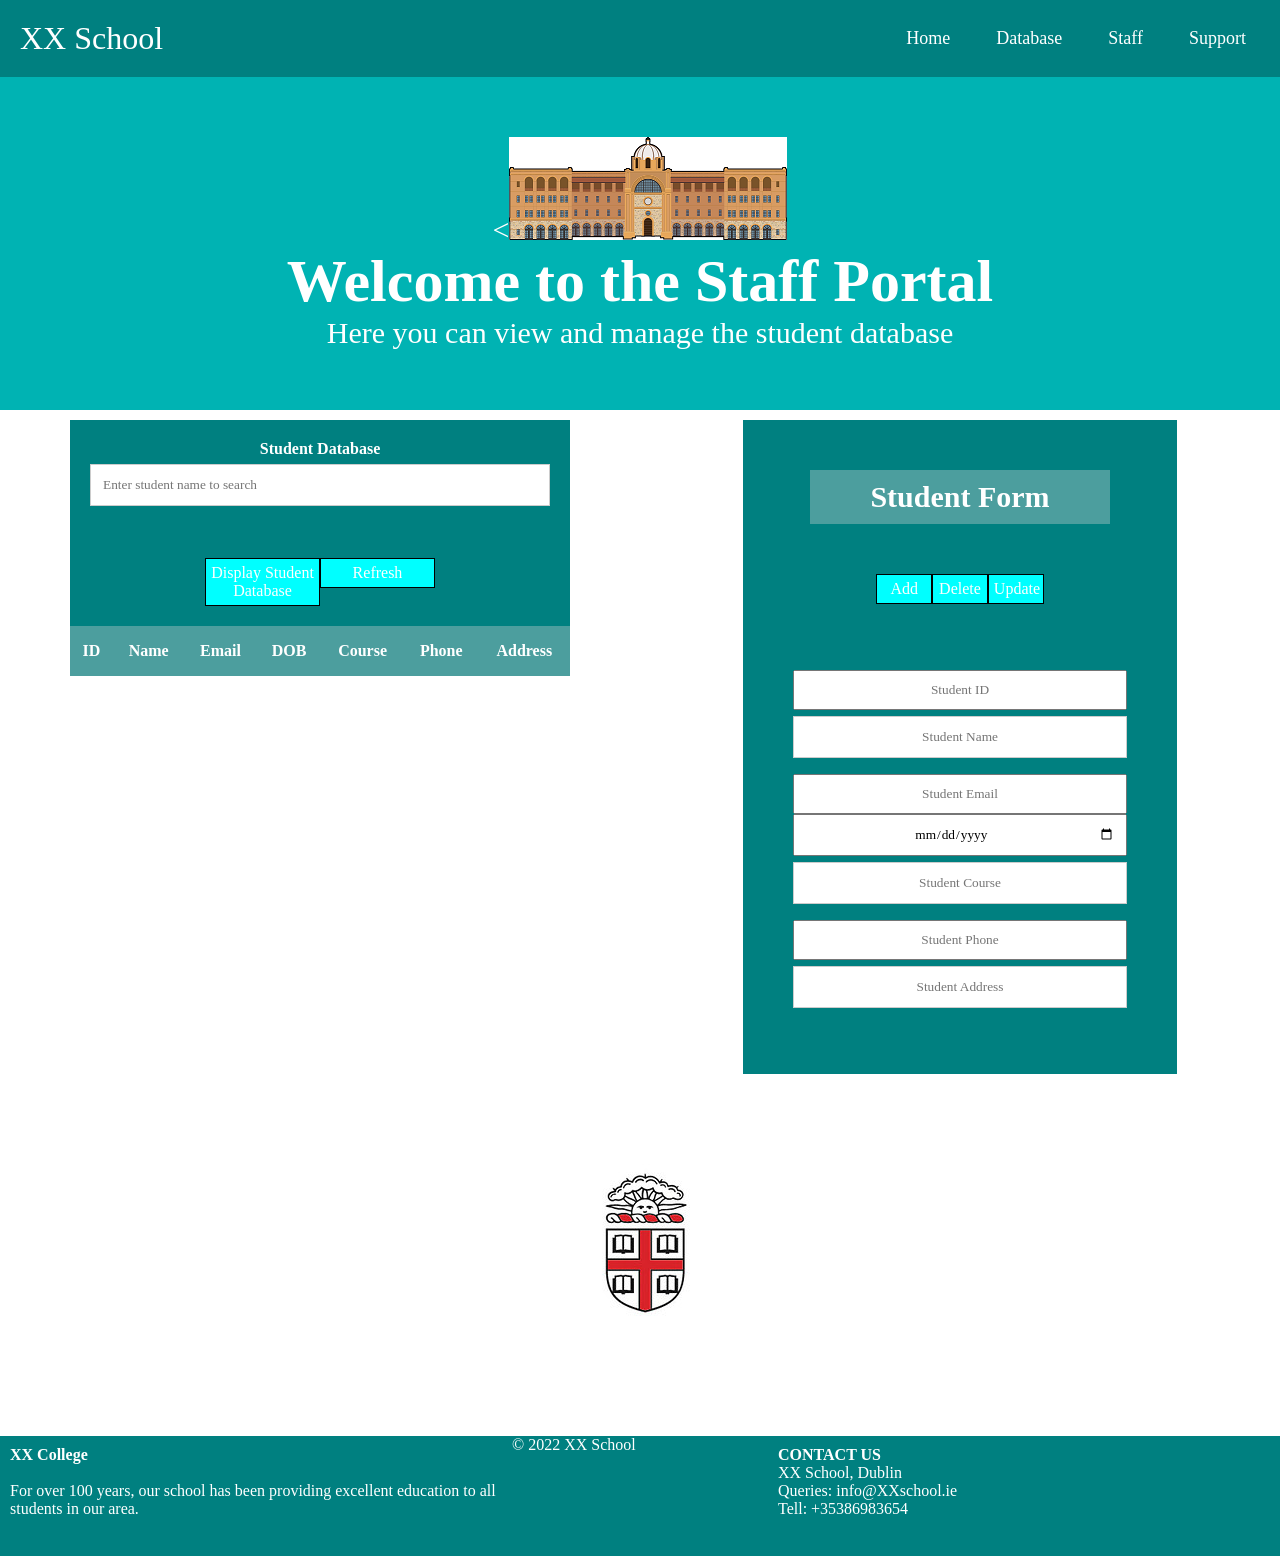
==== commit e99d9162: "footer fix" ====
--- a/html/database/index.html
+++ b/html/database/index.html
@@ -327,28 +327,28 @@
                 <br>
                 <br>
                 <br>
-<!--                 <br>
-                &nbsp;
-                &nbsp;
-                &nbsp;
-                &nbsp;
-                <br>
-                <br>
-                <br>
-                <br>
-                &nbsp;
-                &nbsp;
-                &nbsp;
-                &nbsp;
-                <br>
-                <br>
-                <br>
-                <br>
-                &nbsp;
-                &nbsp;
-                &nbsp;
-                &nbsp;
- -->
+                <br>
+                &nbsp;
+                &nbsp;
+                &nbsp;
+                &nbsp;
+                <br>
+                <br>
+                <br>
+                <br>
+                &nbsp;
+                &nbsp;
+                &nbsp;
+                &nbsp;
+                <br>
+                <br>
+                <br>
+                <br>
+                &nbsp;
+                &nbsp;
+                &nbsp;
+                &nbsp;
+
 
 
   </main>
--- a/html/assets/css/main.css
+++ b/html/assets/css/main.css
@@ -232,14 +232,14 @@
 
 .footer-about{
  float:left;
- width: 30%;  
+ width: 40%;  
  border:10px;
  padding:10px;
  color: #fff;
 }
 
 .footer-contact{
- width: 30%;        
+ width: 40%;        
  float:right;
  text-align:justify;
  border:10px;
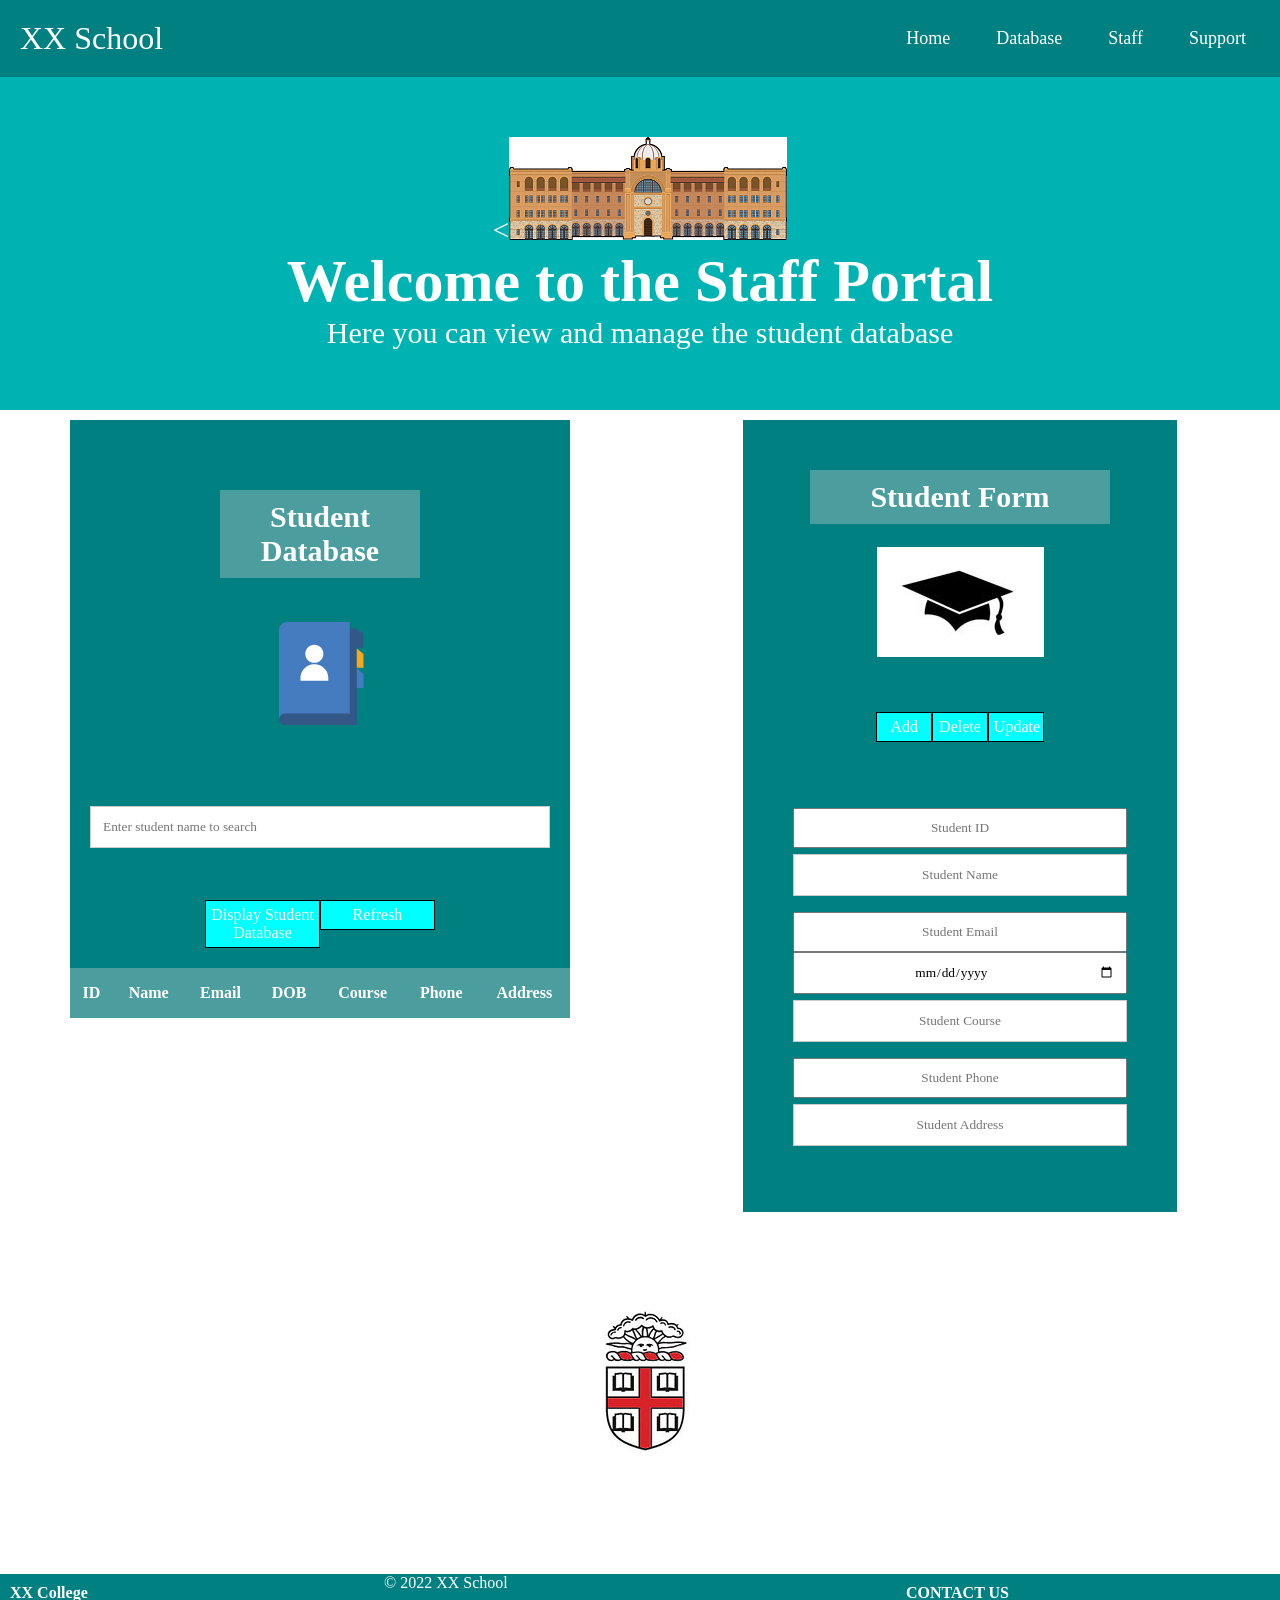
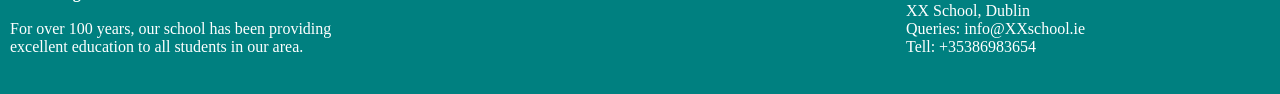
==== commit f3317fab: "design improvements" ====
--- a/html/database/index.html
+++ b/html/database/index.html
@@ -256,10 +256,14 @@
 
     <div class="row1">
       <div class="column1">
-
         <table id='studentTable' data-filter-control="true" >
-          <caption>Student Database
-            <br>
+          <caption>
+        <div class="placeholder-group">
+          <h2>Student Database</h2>
+          <br>
+          <img src="../assets/images/dbdir1.png" alt="dbdir logo">
+        </div>
+
             <input type="text" id="myInput" onkeyup="myFunction()" placeholder="Enter student name to search" title="Type in a name">
             <br>
             <br>
@@ -300,6 +304,8 @@
 
         <div class="placeholder-group">
           <h2>Student Form</h2>
+          <br>
+          <img src="../assets/images/grad1.jpg" alt="graduation cap">
           <div class="button-group">
             <button onClick="addStudent()">Add</button>
             <button onClick="deleteStudent()">Delete</button>
--- a/html/assets/css/main.css
+++ b/html/assets/css/main.css
@@ -232,15 +232,15 @@
 
 .footer-about{
  float:left;
- width: 40%;  
+ width: 30%;  
  border:10px;
  padding:10px;
  color: #fff;
 }
 
 .footer-contact{
- width: 40%;        
- float:right;
+ width: 30%;        
+ float: right;
  text-align:justify;
  border:10px;
  padding:10px;
@@ -248,7 +248,7 @@
 }
 
 #footer-copyright{
-  float:left;
+  float: left;
   text-align:center;
   border:1px;
   width:514px;
